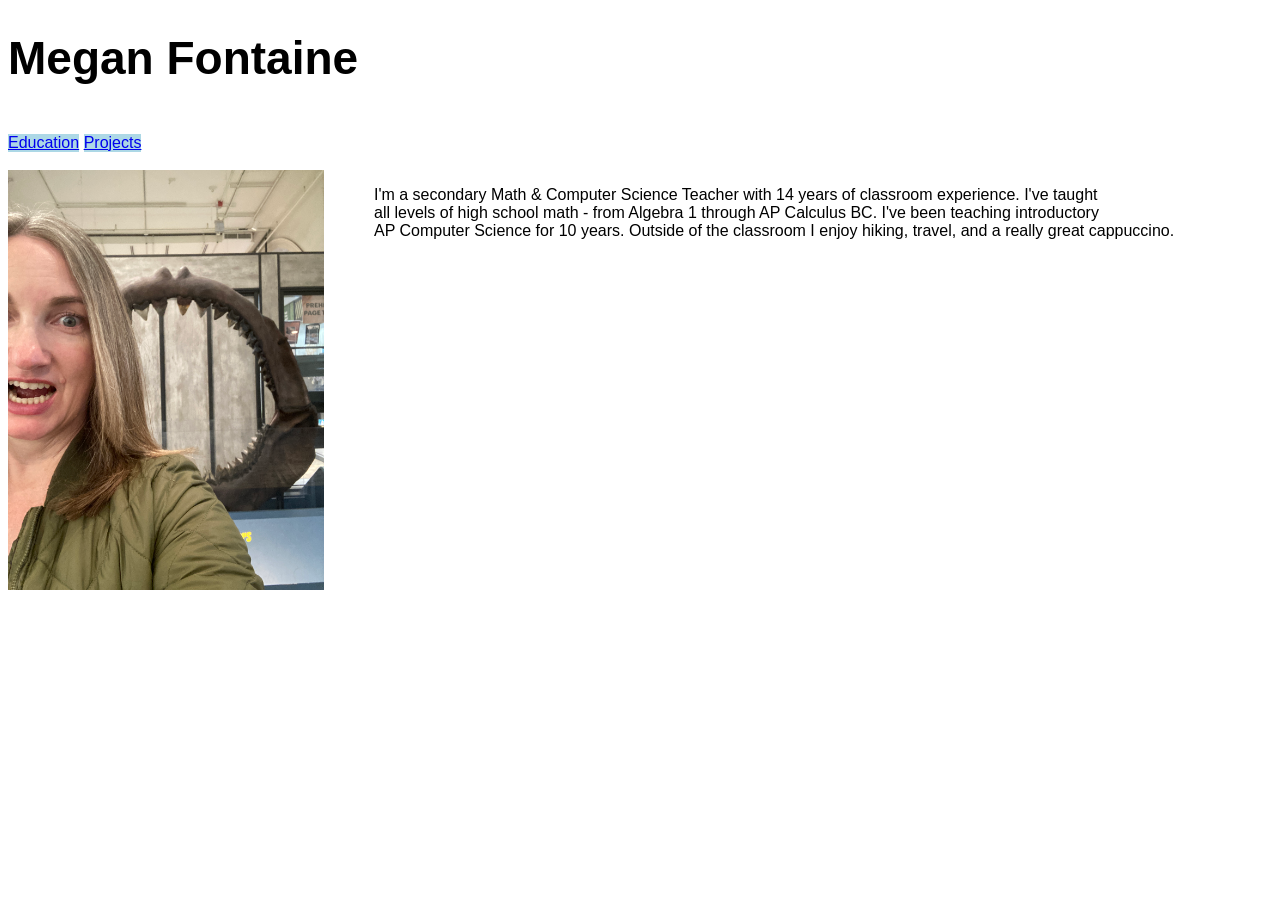
==== index.html @ cf8e70ff "Update index.html" ====
<!DOCTYPE html>
<html>
  <head>
    <title>Megan Fontaine</title>
    <link rel="stylesheet" type="text/css" href="style.css">
  </head>
  <body>
    <h1> Megan Fontaine </h1>
    <br>
    <div style = "display: inline-block; width = 50%; background-color: LightBlue;">
          <a href = "education.html"> Education </a>
    </div>
    <div style = "display: inline-block; width = 50%; background-color: LightBlue;">
          <a href = "projects.html"> Projects </a>
    </div>
    <br> 
    <br>
    <img src = "Megan Megalodon.JPG" alt = "Woman bearing teeth in front of large fossil shark jaw" height = 25% width = 25% style="float: left; margin-right: 50px;"/>
    <p> I'm a secondary Math & Computer Science Teacher with 14 years of classroom experience. I've taught <br>
        all levels of high school math - from Algebra 1 through AP Calculus BC. I've been teaching introductory <br>
        AP Computer Science for 10 years. Outside of the classroom I enjoy hiking, travel, and a really great cappuccino.
    </p>
  </body>
</html>
---- style.css ----
<link rel="stylesheet" href="https://fonts.googleapis.com/css?family=Oswald|Noto+Sans">

body {
  background-color: lightgray;
}

body {
  font-family: "Noto Sans", sans-serif;
  font-size: 16px;
}

h1 {
  font-family: Oswald, sans-serif;
  font-size: 46px;
}

h2 {
  font-family: Oswald, sans-serif;
  font-size: 36px;
}

h3 {
  font-family: Oswald, sans-serif;
  font-size: 24px;
}
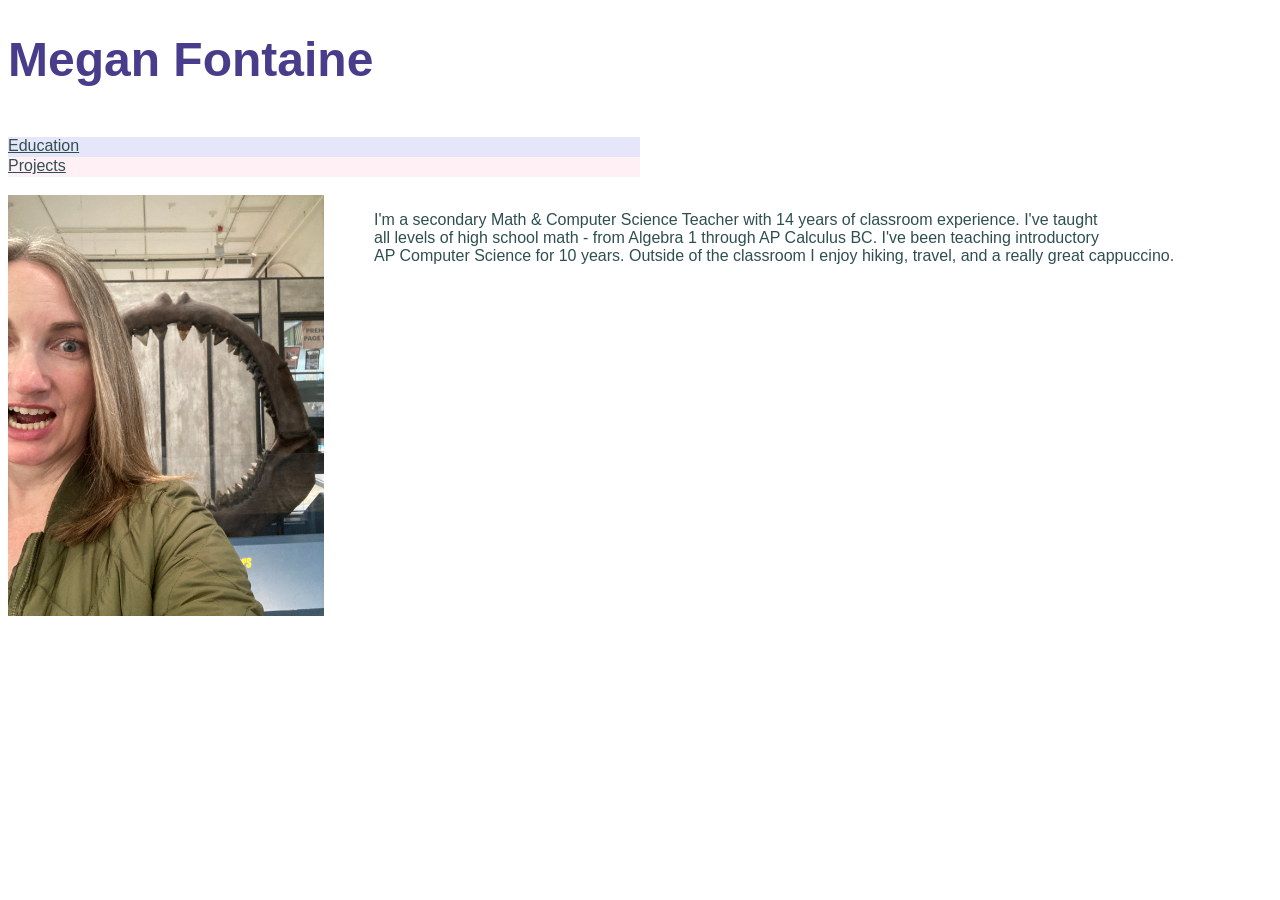
==== commit df2eb22c: "Update index.html" ====
--- a/index.html
+++ b/index.html
@@ -7,10 +7,10 @@
   <body>
     <h1> Megan Fontaine </h1>
     <br>
-    <div style = "display: inline-block; width = 50%; background-color: LightBlue;">
+    <div style = "display: inline-block; width: 50%; height: 20px; background-color: #E6E6FA;">
           <a href = "education.html"> Education </a>
     </div>
-    <div style = "display: inline-block; width = 50%; background-color: LightBlue;">
+    <div style = "display: inline-block; width: 50%; height: 20px; background-color: #FFF0F5;">
           <a href = "projects.html"> Projects </a>
     </div>
     <br> 
--- a/style.css
+++ b/style.css
@@ -1,25 +1,50 @@
 <link rel="stylesheet" href="https://fonts.googleapis.com/css?family=Oswald|Noto+Sans">
 
 body {
-  background-color: lightgray;
+  background-color: #FFFFF0;
 }
 
 body {
   font-family: "Noto Sans", sans-serif;
-  font-size: 16px;
+  font-size: 1em;
+  color: #2F4F4F;
 }
 
 h1 {
   font-family: Oswald, sans-serif;
-  font-size: 46px;
+  font-size: 3em;
+  color: #483D8B;
 }
 
 h2 {
   font-family: Oswald, sans-serif;
-  font-size: 36px;
+  font-size: 1em;
+  color: #2F4F4F;
 }
 
 h3 {
   font-family: Oswald, sans-serif;
-  font-size: 24px;
+  font-size: 1em;
+  color: #2F4F4F;
 }
+
+p {
+  font-family: Oswald, sans-serif;
+  font-size: 1em;
+  color: #2F4F4F;
+}
+
+a {
+  color: #2F4F4F;
+}
+
+#band_name {
+  color: #663399;
+  font-size: 1em;
+}
+
+#your_horiscope {
+  color: #663399;
+  font-size: 1em;
+}
+
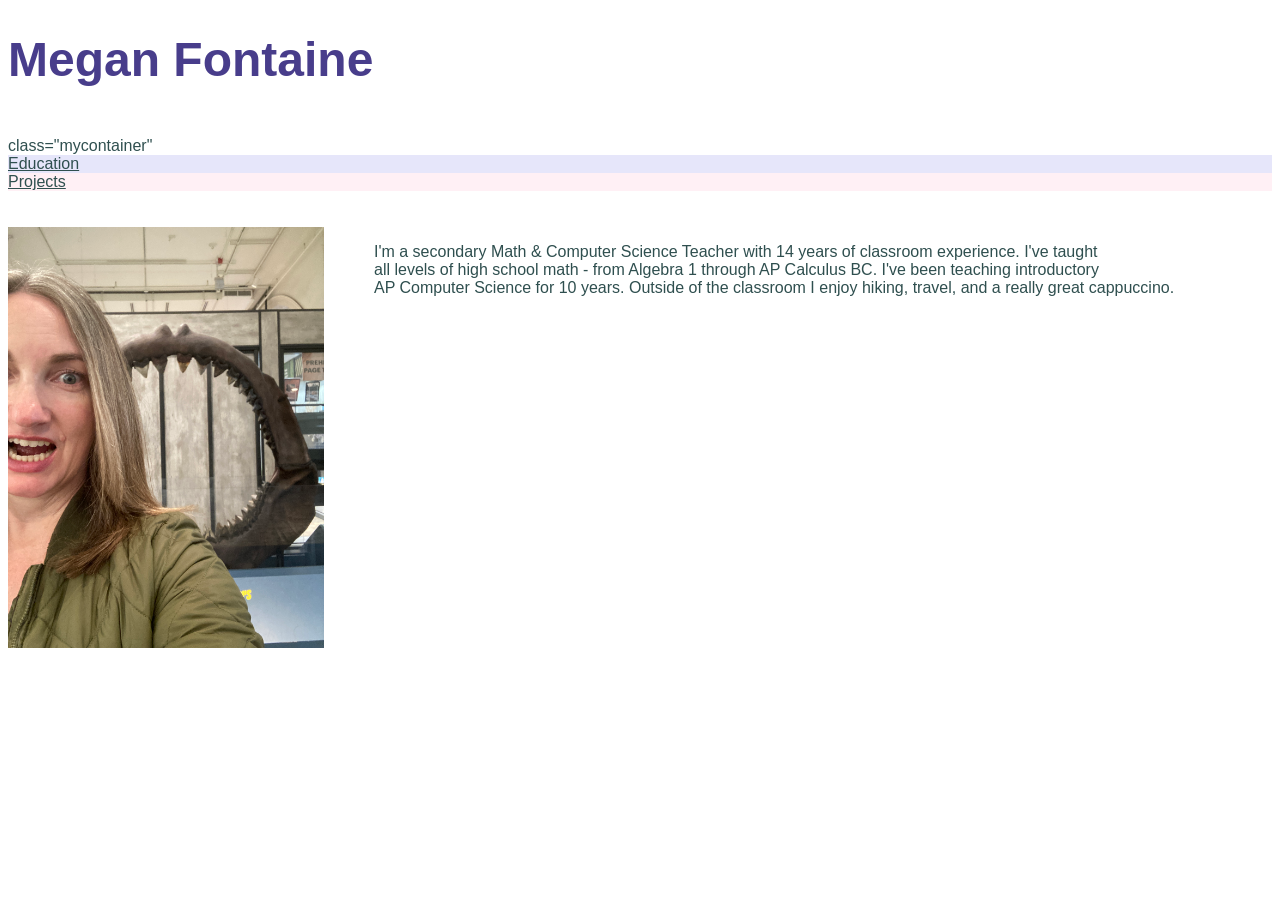
==== commit 6383d085: "Update index.html" ====
--- a/index.html
+++ b/index.html
@@ -7,11 +7,13 @@
   <body>
     <h1> Megan Fontaine </h1>
     <br>
-    <div style = "display: inline-block; width: 50%; height: 20px; background-color: #E6E6FA;">
-          <a href = "education.html"> Education </a>
-    </div>
-    <div style = "display: inline-block; width: 50%; height: 20px; background-color: #FFF0F5;">
-          <a href = "projects.html"> Projects </a>
+    <div> </div>class="mycontainer"
+      <div style = "background-color: #E6E6FA;">
+            <a href = "education.html"> Education </a>
+      </div>
+      <div style = "background-color: #FFF0F5;">
+            <a href = "projects.html"> Projects </a>
+      </div>
     </div>
     <br> 
     <br>
--- a/style.css
+++ b/style.css
@@ -48,3 +48,11 @@
   font-size: 1em;
 }
 
+.mycontainer {
+  width:100%;
+  overflow:auto;
+}
+.mycontainer div {
+  width:33%;
+  float:left;
+}
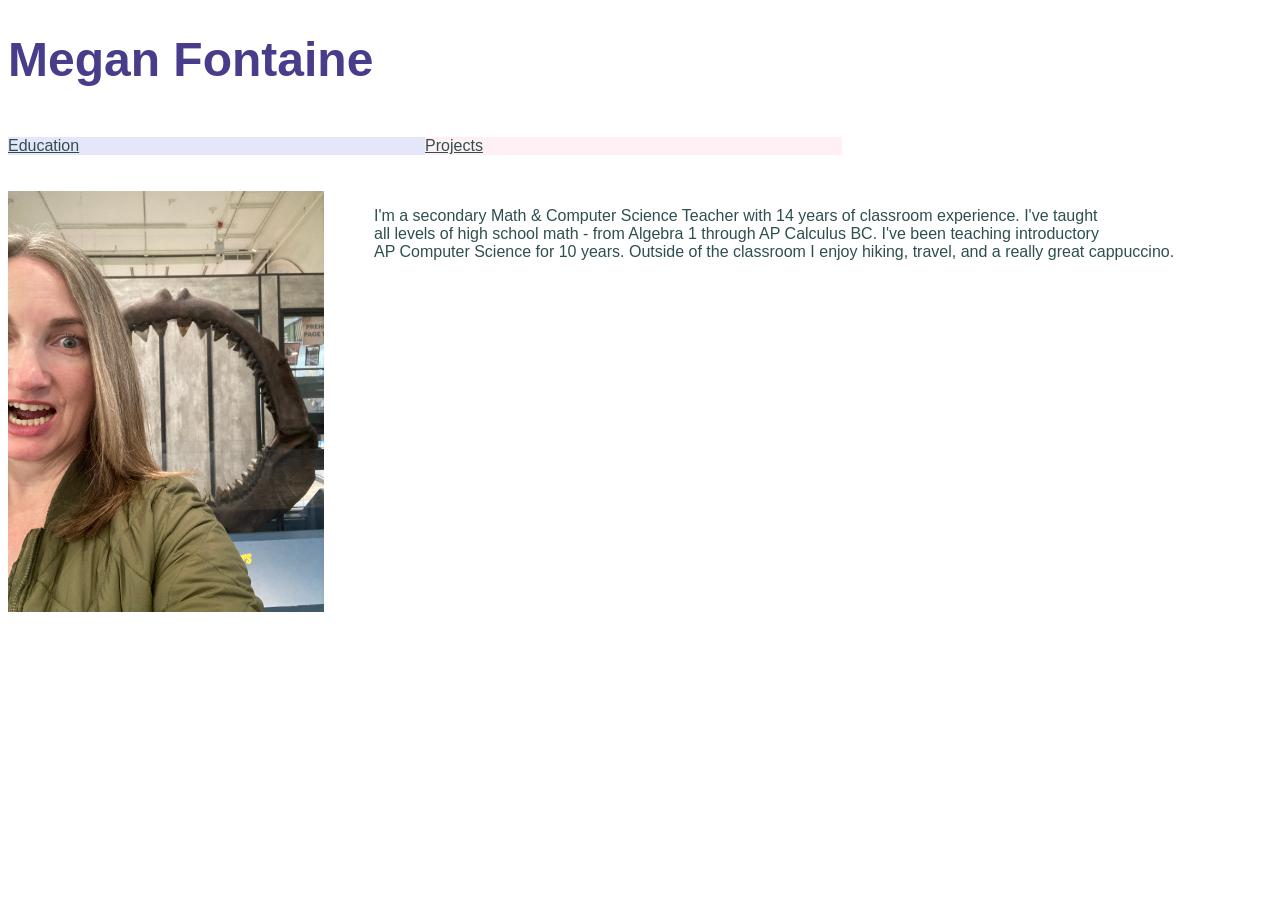
==== commit 30896982: "Update index.html" ====
--- a/index.html
+++ b/index.html
@@ -7,7 +7,7 @@
   <body>
     <h1> Megan Fontaine </h1>
     <br>
-    <div> </div>class="mycontainer"
+    <div class="mycontainer"> 
       <div style = "background-color: #E6E6FA;">
             <a href = "education.html"> Education </a>
       </div>
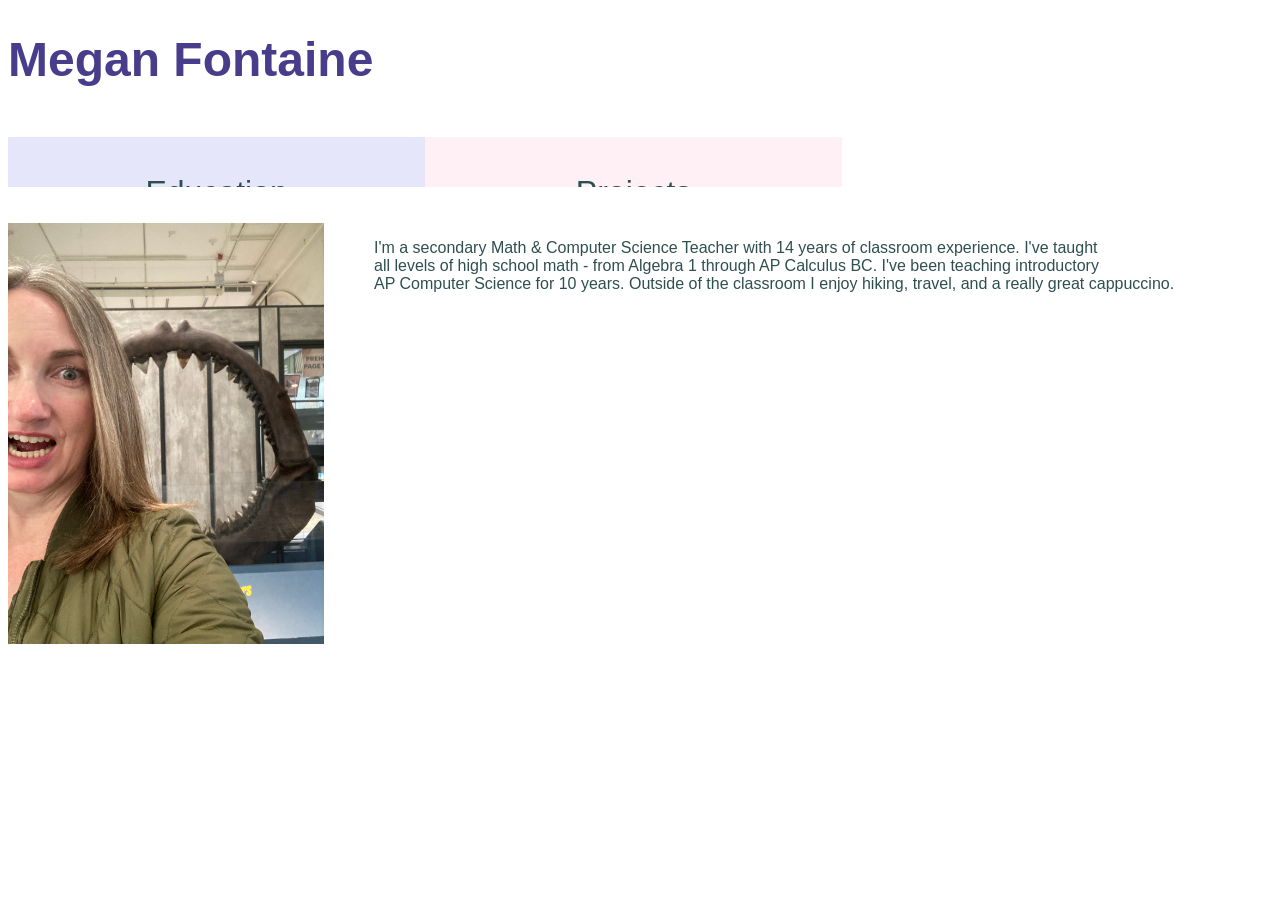
==== commit 7b253aec: "Update index.html" ====
--- a/index.html
+++ b/index.html
@@ -9,10 +9,10 @@
     <br>
     <div class="mycontainer"> 
       <div style = "background-color: #E6E6FA;">
-            <a href = "education.html"> Education </a>
+            <a href = "education.html"> <br>Education<br> </a>
       </div>
       <div style = "background-color: #FFF0F5;">
-            <a href = "projects.html"> Projects </a>
+            <a href = "projects.html"> <br>Projects<br> </a>
       </div>
     </div>
     <br> 
--- a/style.css
+++ b/style.css
@@ -48,11 +48,14 @@
   font-size: 1em;
 }
 
-.mycontainer {
+div.mycontainer {
   width:100%;
   overflow:auto;
 }
-.mycontainer div {
+div.mycontainer div {
   width:33%;
+  height:50px;
   float:left;
+  text-align:center;
+  font-size:2em;
 }
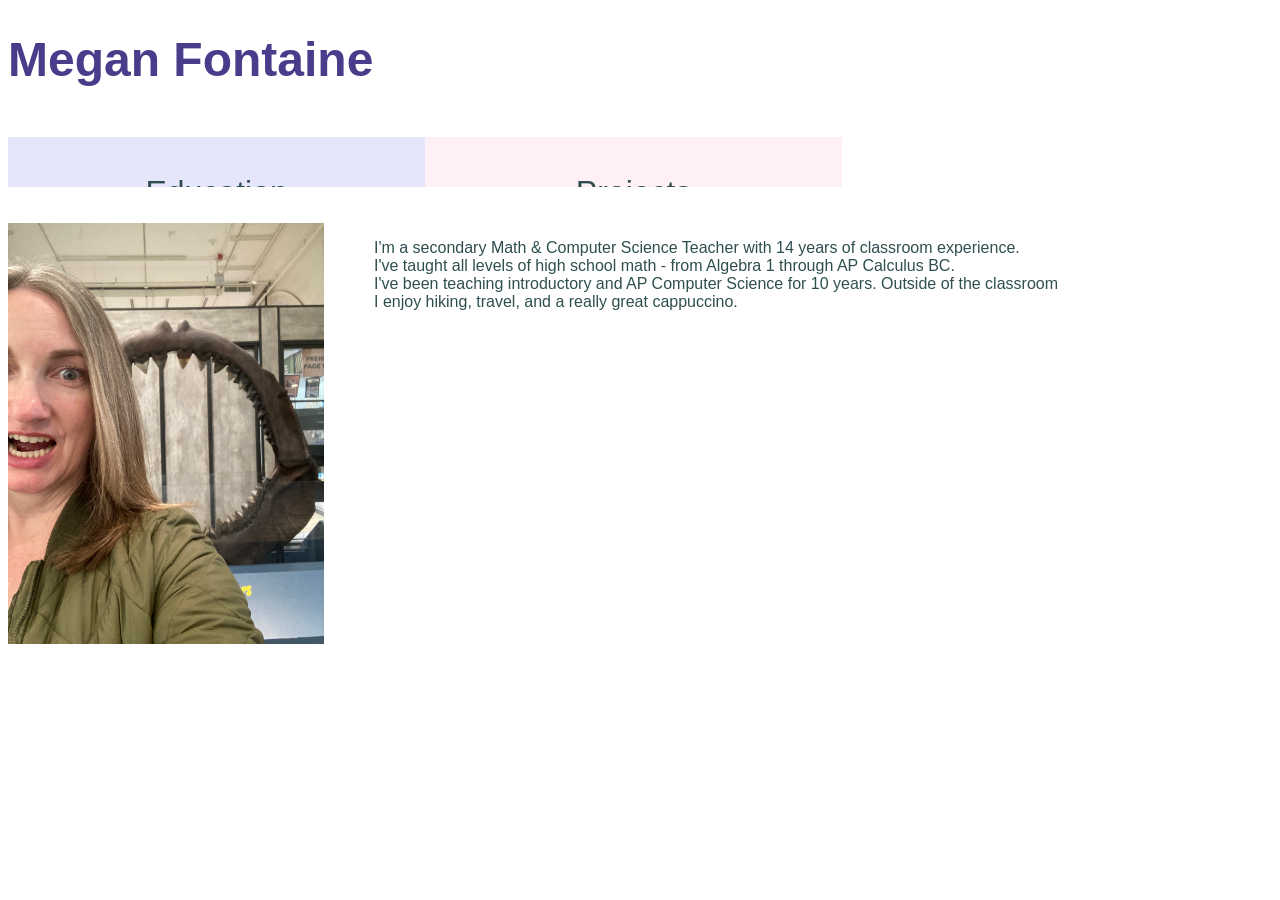
==== commit 4e1cf13b: "Update index.html" ====
--- a/index.html
+++ b/index.html
@@ -18,9 +18,10 @@
     <br> 
     <br>
     <img src = "Megan Megalodon.JPG" alt = "Woman bearing teeth in front of large fossil shark jaw" height = 25% width = 25% style="float: left; margin-right: 50px;"/>
-    <p> I'm a secondary Math & Computer Science Teacher with 14 years of classroom experience. I've taught <br>
-        all levels of high school math - from Algebra 1 through AP Calculus BC. I've been teaching introductory <br>
-        AP Computer Science for 10 years. Outside of the classroom I enjoy hiking, travel, and a really great cappuccino.
+    <p> I'm a secondary Math & Computer Science Teacher with 14 years of classroom experience. <br>
+        I've taught all levels of high school math - from Algebra 1 through AP Calculus BC. <br>
+        I've been teaching introductory and AP Computer Science for 10 years. Outside of the classroom <br>
+        I enjoy hiking, travel, and a really great cappuccino.
     </p>
   </body>
 </html>
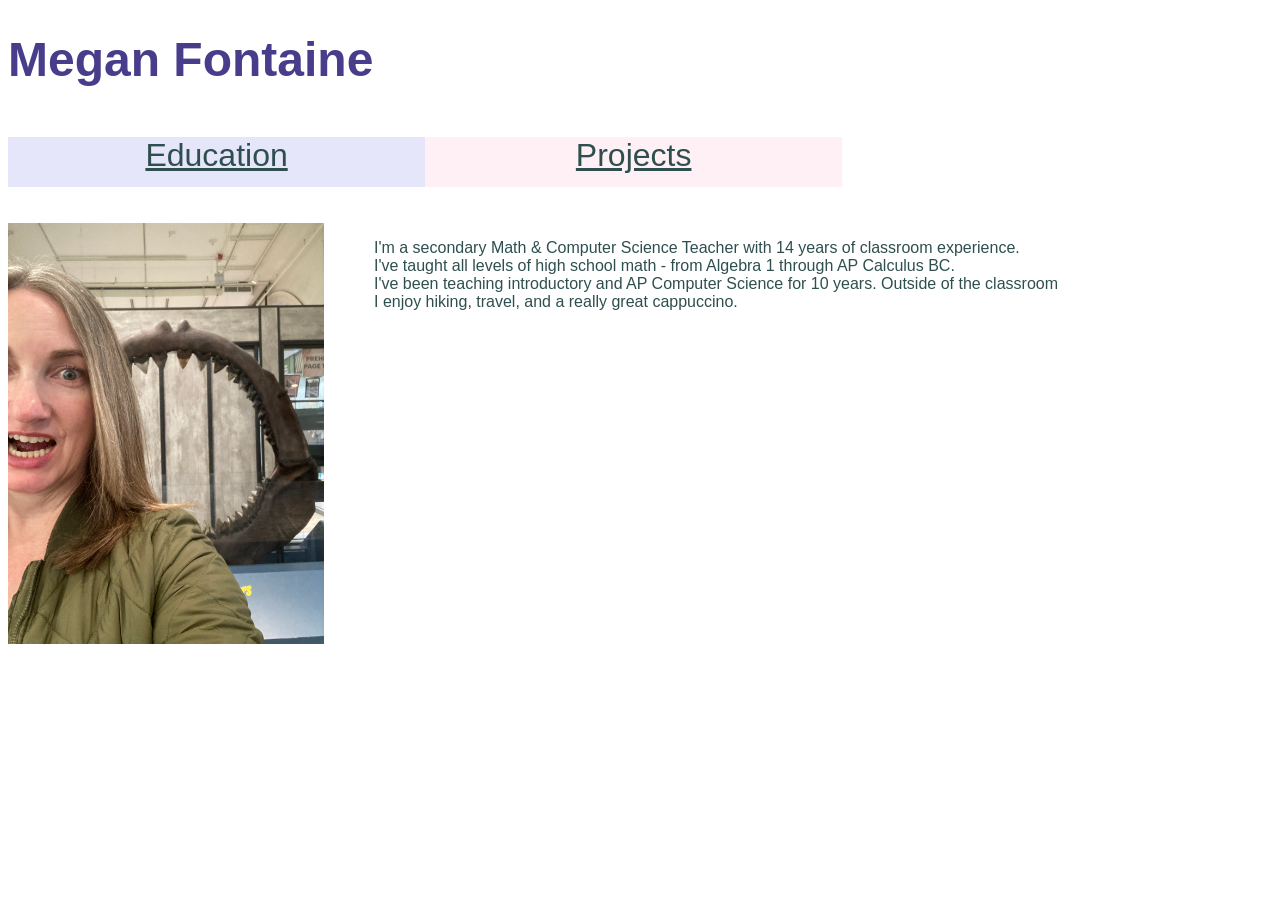
==== commit cbd6fe7a: "Update index.html" ====
--- a/index.html
+++ b/index.html
@@ -9,10 +9,10 @@
     <br>
     <div class="mycontainer"> 
       <div style = "background-color: #E6E6FA;">
-            <a href = "education.html"> <br>Education<br> </a>
+            <a href = "education.html"> Education </a>
       </div>
       <div style = "background-color: #FFF0F5;">
-            <a href = "projects.html"> <br>Projects<br> </a>
+            <a href = "projects.html"> Projects </a>
       </div>
     </div>
     <br> 
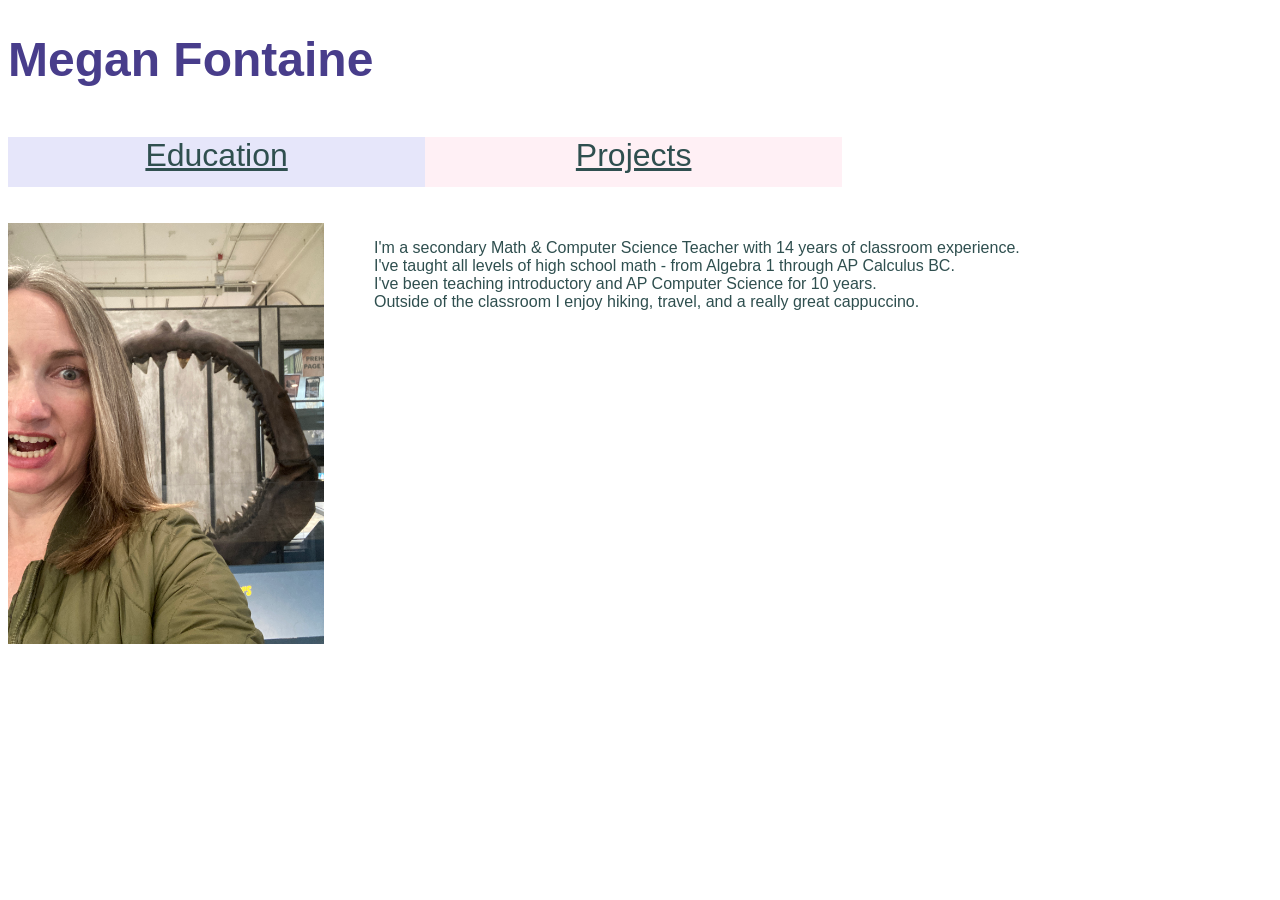
==== commit 96602e42: "Update index.html" ====
--- a/index.html
+++ b/index.html
@@ -20,8 +20,8 @@
     <img src = "Megan Megalodon.JPG" alt = "Woman bearing teeth in front of large fossil shark jaw" height = 25% width = 25% style="float: left; margin-right: 50px;"/>
     <p> I'm a secondary Math & Computer Science Teacher with 14 years of classroom experience. <br>
         I've taught all levels of high school math - from Algebra 1 through AP Calculus BC. <br>
-        I've been teaching introductory and AP Computer Science for 10 years. Outside of the classroom <br>
-        I enjoy hiking, travel, and a really great cappuccino.
+        I've been teaching introductory and AP Computer Science for 10 years. <br>
+        Outside of the classroom I enjoy hiking, travel, and a really great cappuccino.
     </p>
   </body>
 </html>
--- a/style.css
+++ b/style.css
@@ -39,12 +39,12 @@
 }
 
 #band_name {
-  color: #663399;
+  color: #9932CC;
   font-size: 1em;
 }
 
 #your_horiscope {
-  color: #663399;
+  color: #9932CC;
   font-size: 1em;
 }
 
